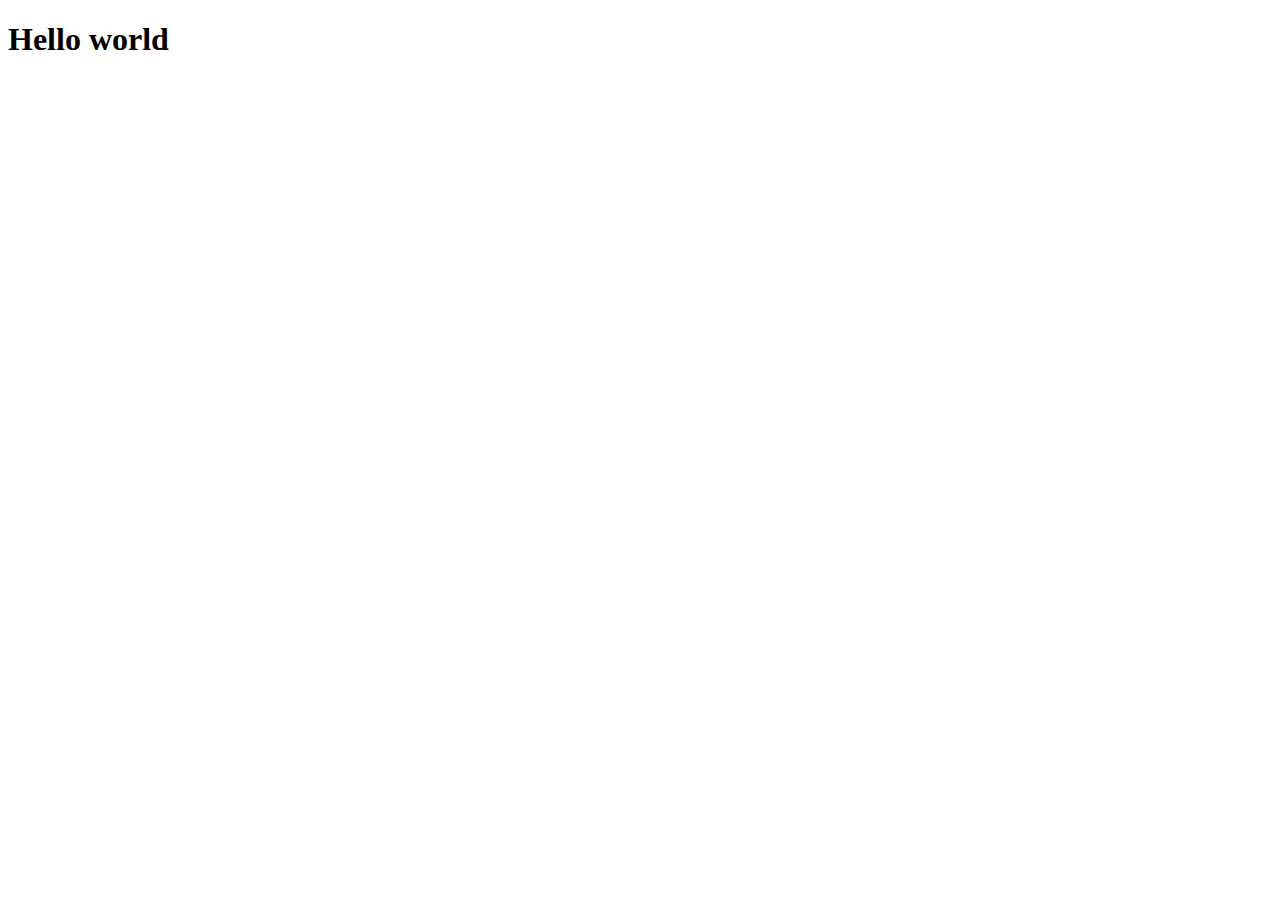
==== index.html @ a6c9c925 "Hello World 1" ====
<!DOCTYPE html>
<html lang="en">
  <head>
    <meta charset="UTF-8">
    <title>Fork Me! FCC: Test Suite Template</title>
    <link rel="stylesheet" href="css/style.css">
  </head>

  <body>
    <script src="https://cdn.freecodecamp.org/testable-projects-fcc/v1/bundle.js"></script>

    <!--

    Hello Camper!

    For now, the test suite only works in Chrome!
    Please read the README below in the JS Editor before beginning.
    Feel free to delete this message once you have read it.
    Good luck and Happy Coding!

    - The freeCodeCamp Team

    -->
    <h1>Hello world</h1>
    <script  src="js/index.js"></script>
  </body>
</html>
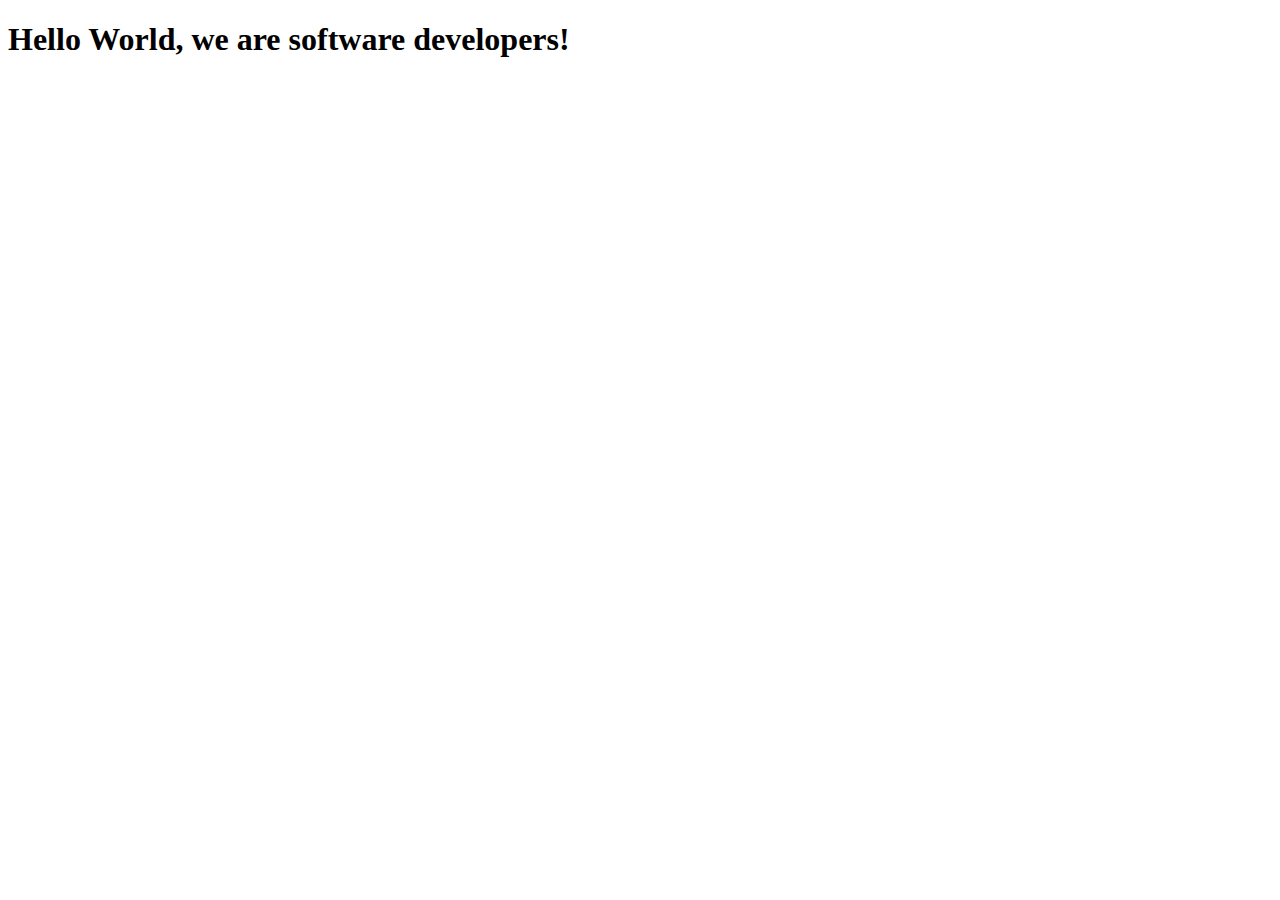
==== commit 3040f5ae: "Second Change" ====
--- a/index.html
+++ b/index.html
@@ -2,26 +2,14 @@
 <html lang="en">
   <head>
     <meta charset="UTF-8">
-    <title>Fork Me! FCC: Test Suite Template</title>
+    <title>hello world</title>
     <link rel="stylesheet" href="css/style.css">
   </head>
 
   <body>
-    <script src="https://cdn.freecodecamp.org/testable-projects-fcc/v1/bundle.js"></script>
+  
 
-    <!--
-
-    Hello Camper!
-
-    For now, the test suite only works in Chrome!
-    Please read the README below in the JS Editor before beginning.
-    Feel free to delete this message once you have read it.
-    Good luck and Happy Coding!
-
-    - The freeCodeCamp Team
-
-    -->
-    <h1>Hello world</h1>
+    <h1>Hello World, we are software developers!</h1>
     <script  src="js/index.js"></script>
   </body>
 </html>
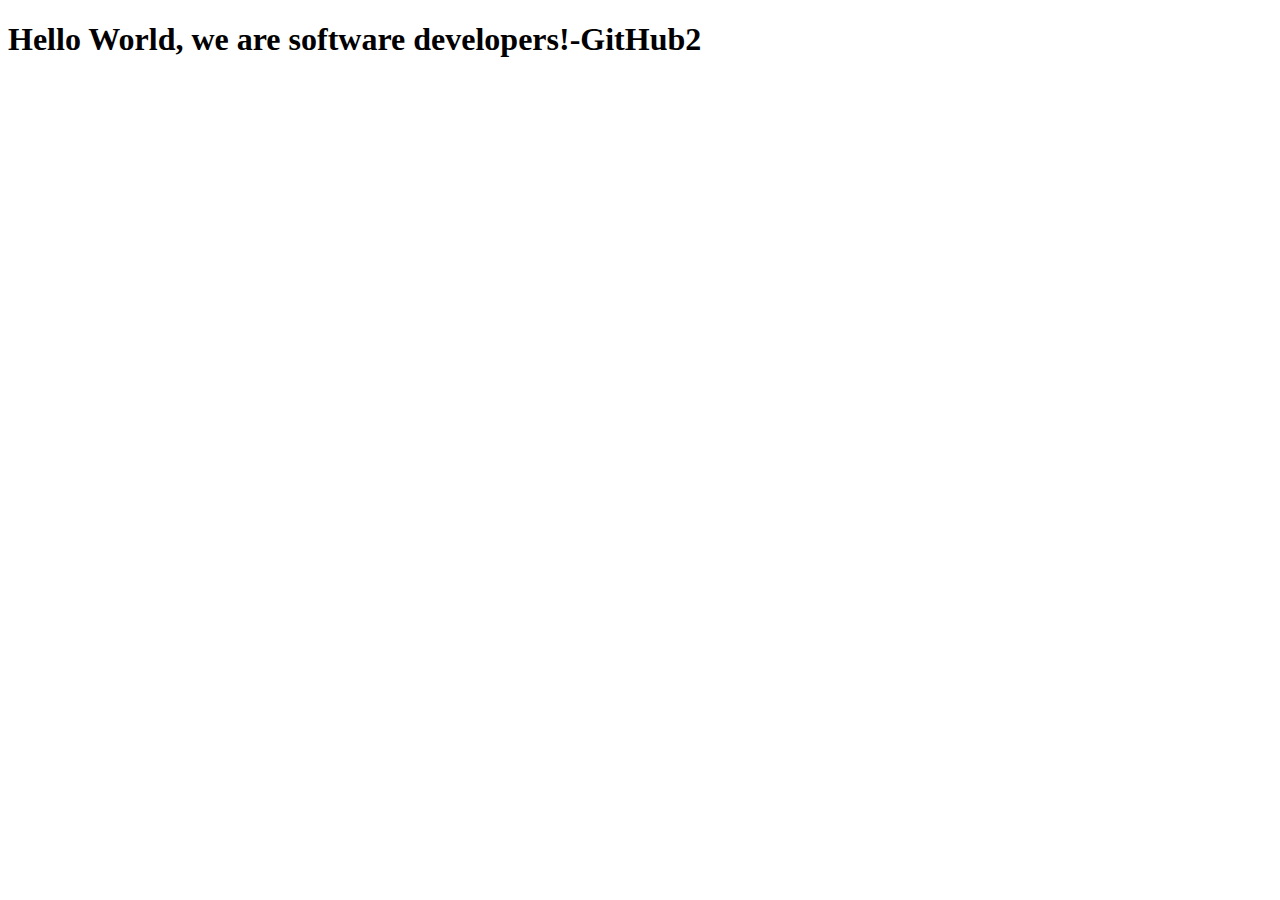
==== commit f4d8c0c1: "Third change" ====
--- a/index.html
+++ b/index.html
@@ -9,7 +9,7 @@
   <body>
   
 
-    <h1>Hello World, we are software developers!</h1>
+    <h1>Hello World, we are software developers!-GitHub2</h1>
     <script  src="js/index.js"></script>
   </body>
 </html>
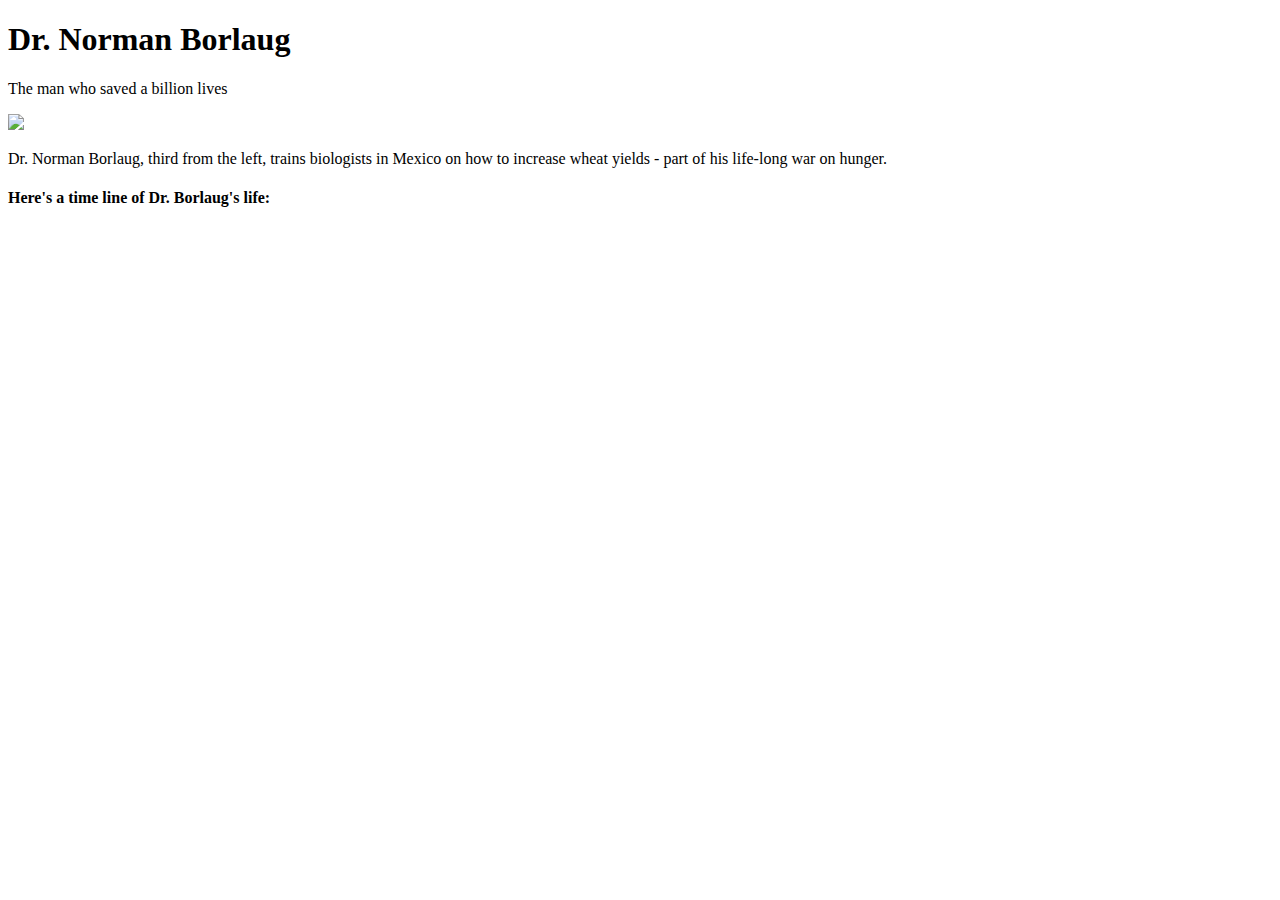
==== commit 0111f4a8: "project html part 1" ====
--- a/index.html
+++ b/index.html
@@ -1,15 +1,22 @@
 <!DOCTYPE html>
-<html lang="en">
-  <head>
-    <meta charset="UTF-8">
-    <title>hello world</title>
+<html>
+  <head>    
+    <title id="Dr. Norman Borlaug">Tribute page</title>
     <link rel="stylesheet" href="css/style.css">
   </head>
 
   <body>
-  
+    <main id="main">  
+      <h1>Dr. Norman Borlaug</h1>
+      <p>The man who saved a billion lives</p>
+      <div id="img-div">
+        <img id="image" src="https://cdn.freecodecamp.org/testable-projects-fcc/images/tribute-page-main-image.jpg">
+<p> Dr. Norman Borlaug, third from the left, trains biologists in Mexico on how to increase wheat yields - part of his life-long war on hunger.</p>
+      </div>
+      <div id="tribute-info">
+        <h4>Here's a time line of Dr. Borlaug's life:</h4>
+      </div>
 
-    <h1>Hello World, we are software developers!-GitHub2</h1>
-    <script  src="js/index.js"></script>
+    </main>
   </body>
 </html>
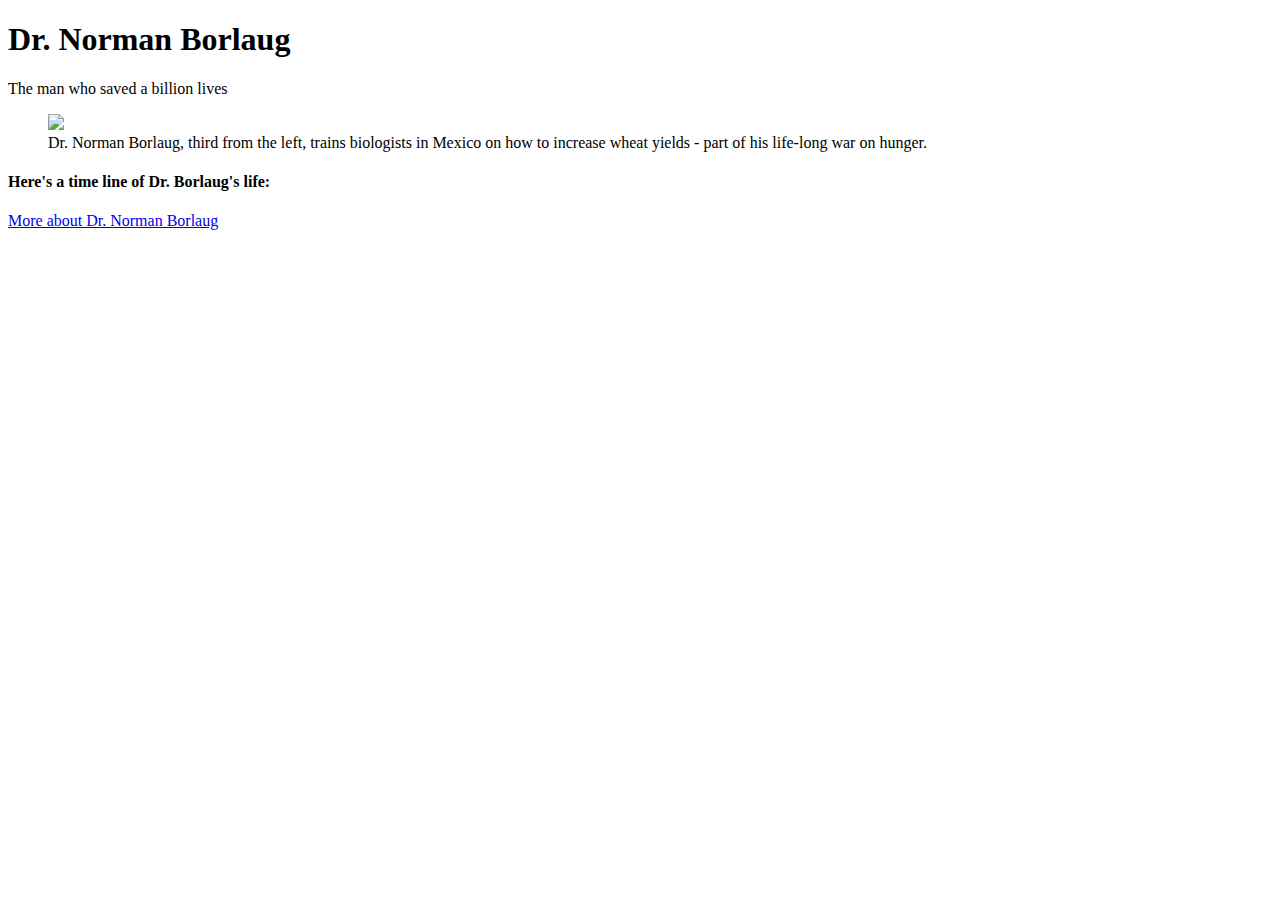
==== commit cc3cce48: "Project HTML - CSS - Part II" ====
--- a/index.html
+++ b/index.html
@@ -1,22 +1,22 @@
 <!DOCTYPE html>
 <html>
   <head>    
-    <title id="Dr. Norman Borlaug">Tribute page</title>
-    <link rel="stylesheet" href="css/style.css">
+    <title>Tribute page</title>
+ <link rel="stylesheet" href="style.css">
   </head>
 
   <body>
     <main id="main">  
-      <h1>Dr. Norman Borlaug</h1>
+      <h1 id="title">Dr. Norman Borlaug</h1>
       <p>The man who saved a billion lives</p>
-      <div id="img-div">
+      <figure id="img-div">
         <img id="image" src="https://cdn.freecodecamp.org/testable-projects-fcc/images/tribute-page-main-image.jpg">
-<p> Dr. Norman Borlaug, third from the left, trains biologists in Mexico on how to increase wheat yields - part of his life-long war on hunger.</p>
-      </div>
-      <div id="tribute-info">
+<figcaption id="img-caption"> Dr. Norman Borlaug, third from the left, trains biologists in Mexico on how to increase wheat yields - part of his life-long war on hunger.</figcaption>
+      </figure>
+      <section id="tribute-info">
         <h4>Here's a time line of Dr. Borlaug's life:</h4>
-      </div>
-
+      </section>
+      <a href="www.google.com" id="tribute-link" target="_blank">More about Dr. Norman Borlaug</a> 
     </main>
   </body>
 </html>
